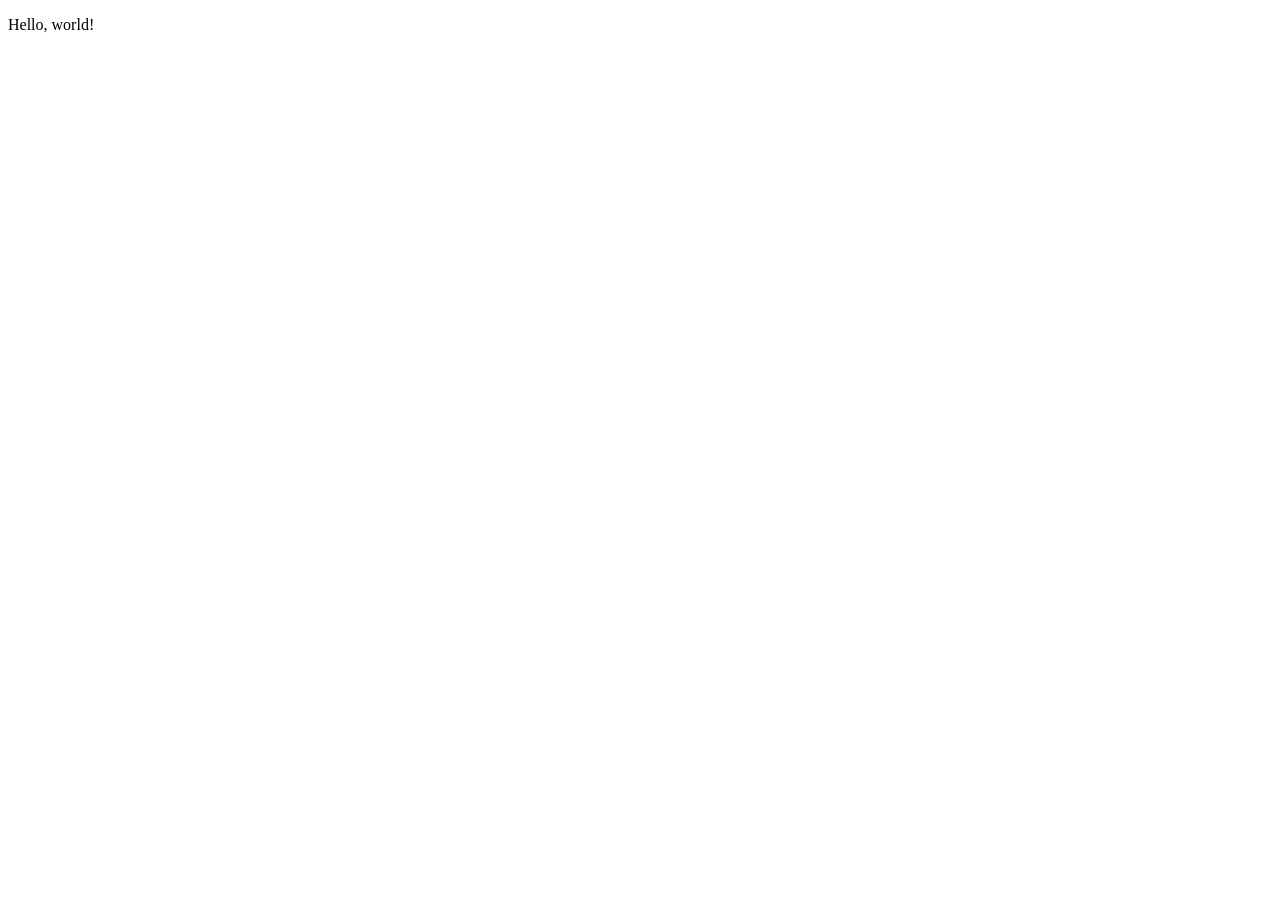
==== src/main/resources/templates/index.html @ 1fb805f2 "民宿アプリ" ====
<!DOCTYPE html>
<html xmlns:th = "https://www.thymeleaf.org">
	<head>
		<meta charset = "UTF-8">
		<meta name = "viewport" content = "width=device-width, initial-scale=1">
		<title>SAMURAI Travel</title>
	</head>
	<body>
		<p>Hello, world!</p>
	</body>
</html>
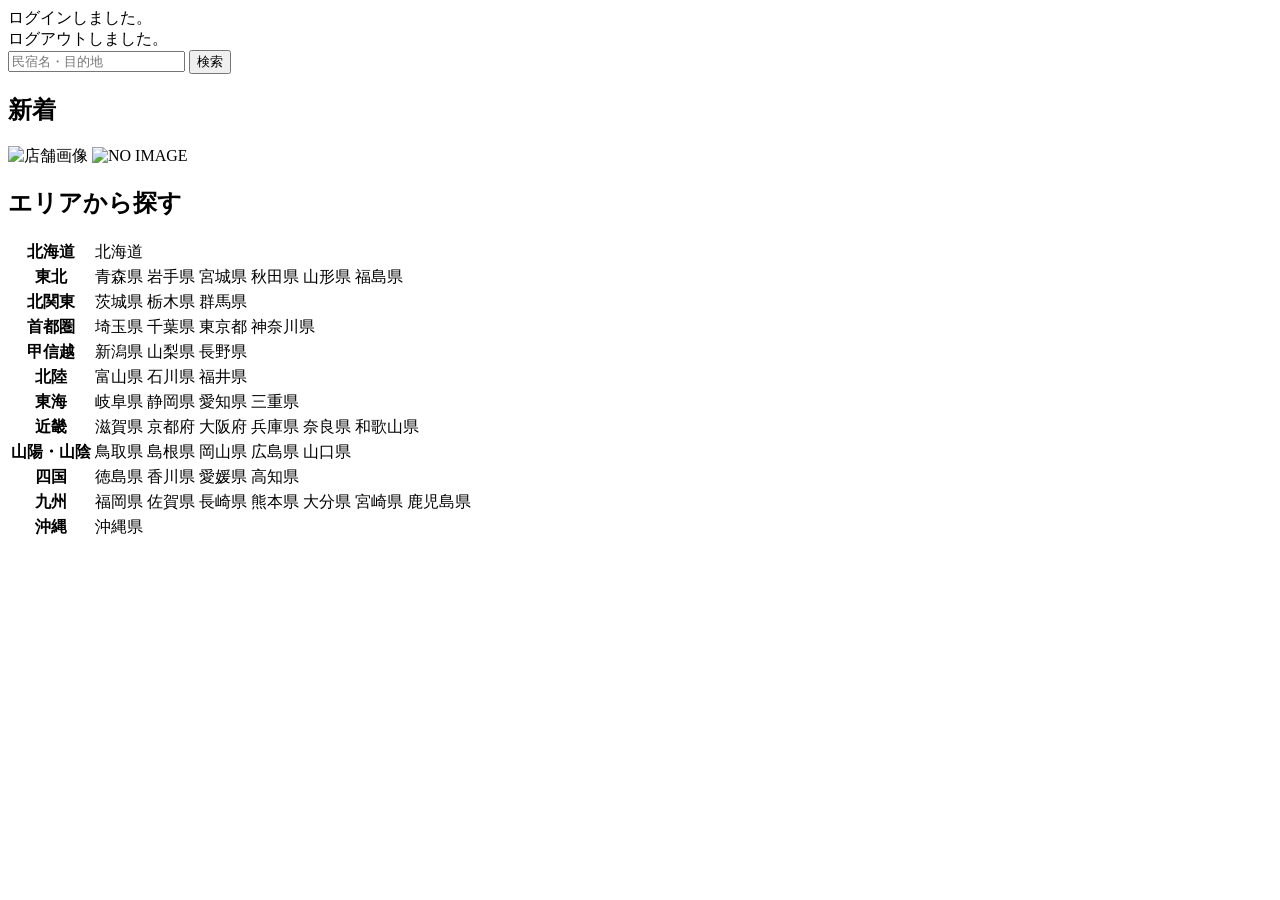
==== commit 083c793b: "initial commit" ====
--- a/src/main/resources/templates/index.html
+++ b/src/main/resources/templates/index.html
@@ -1,11 +1,185 @@
 <!DOCTYPE html>
-<html xmlns:th = "https://www.thymeleaf.org">
+<html xmlns:th = "https://www.thymeleaf.org" xmlns:sec="http://www.thymeleaf.org/extras/spring-security">
 	<head>
-		<meta charset = "UTF-8">
-		<meta name = "viewport" content = "width=device-width, initial-scale=1">
+		<div th:replace ="~{fragment :: meta}"></div>
+		
+		<div th:replace ="~{fragment :: styles}"></div>
 		<title>SAMURAI Travel</title>
 	</head>
 	<body>
-		<p>Hello, world!</p>
+		<div class ="samuraitravel-wrapper">
+			<!-- ヘッダー -->
+			<div th:replace ="~{fragment :: header}"></div>
+			
+			<main>
+				<div class ="container pt-4 pb-5 samuraitravel-container">
+					<div th:if ="${param.loggedIn}" class ="alert alert-info">
+						ログインしました。
+					</div>
+					
+					<div th:if ="${param.loggedOut}" class ="alert alert-info">
+						ログアウトしました。
+					</div>
+					
+					<div th:if ="${successMessage}" class ="alert alert-info">
+						<span th:text ="${successMessage}"></span>
+					</div>
+					
+					<div class ="d-flex justify-content-center">
+						<form method ="get" th:action = "@{/houses}" class ="mb-5 samuraitravel-search-form">
+							<div class ="input-group">
+								<input type ="text" class ="form-control" name ="keyword" th:value ="${keyword}" placeholder ="民宿名・目的地">
+								<button type ="submit" class ="btn text-white shadow-sm samuraitravel-btn">検索</button>
+							</div>
+						</form>
+					</div>
+					
+					<h2 class ="text-center mb-3">新着</h2>
+					<div class ="row row-cols-lg-5 row-cols-2 g-3 mb-5">
+						<div class ="col" th:each ="newHouse : ${newHouses}">
+							<a th:href ="@{/houses/__${newHouse.getId()}__}" class ="link-dark samuraitravel-card-link">
+								<div class ="card h-100">
+									<img th:if ="${newHouse.getImageName()}" th:src ="@{/storage/__${newHouse.getImageName()}__}" class ="card-img-top samuraitravel-vertical-card-image" alt ="店舗画像">
+									<img th:unless ="${newHouse.getImageName()}" th:src ="@{/images/noImage.png}" class ="card-img-top samjuraitravel-vertical-card-image" alt ="NO IMAGE">
+								<div class ="card-body">
+									<h3 class ="card-title" th:text ="${newHouse.getName()}"></h3>
+									<p class ="card-text mb-1">
+										<small class ="text-muted" th:text ="${newHouse.getAddress()}"></small>
+									</p>
+									<p clss ="card-text">
+										<span th:text ="${#numbers.formatInteger(newHouse.getPrice(), 1, 'COMMA') + '円 / 泊'}"></span>
+									</p>
+									</div>
+								</div>
+							</a>
+						</div>
+					</div>
+					
+					<div class ="row justify-content-center">
+						<div class ="col-xl-5 col-lg-6 col-md-8">
+							
+							<h2 class ="text-center mb-3">エリアから探す</h2>
+							
+							<table class ="table">
+								<tbody>
+									<tr>
+										<th>北海道</th>
+										<td>
+											<a th:href ="@{/houses?area=北海道}">北海道</a>
+										</td>
+									</tr>
+									<tr>
+										<th>東北</th>
+										<td>
+											<a th:href ="@{/houses?area=青森県}" class ="me-2">青森県</a>
+											<a th:href ="@{/houses?area=岩手県}" class ="me-2">岩手県</a>
+											<a th:href ="@{/houses?area=宮城県}" class ="me-2">宮城県</a>
+											<a th:href ="@{/houses?area=秋田県}" class ="me-2">秋田県</a>
+											<a th:href ="@{/houses?area=山形県}" class ="me-2">山形県</a>
+											<a th:href ="@{/houses?area=福島県}" >福島県</a>
+										</td>
+									</tr>
+									<tr>
+										<th>北関東</th>
+										<td>
+											<a th:href ="@{/houses?area=茨城県}" class ="me-2">茨城県</a>
+											<a th:href ="@{/houses?area=栃木県}" class ="me-2">栃木県</a>
+											<a th:href ="@{/houses?area=群馬県}">群馬県</a>
+										</td>
+									</tr>
+									<tr>
+										<th>首都圏</th>
+										<td>
+											<a th:href ="@{/houses?area=埼玉県}" class ="me-2">埼玉県</a>
+											<a th:href ="@{/houses?area=千葉県}" class ="me-2">千葉県</a>
+											<a th:href ="@{/houses?area=東京都}" class ="me-2">東京都</a>
+											<a th:href ="@{/houses?area=神奈川県}">神奈川県</a>
+										</td>
+									</tr>
+									<tr>
+										<th>甲信越</th>
+										<td>
+											<a th:href ="@{/houses?area=新潟県}" class ="me-2">新潟県</a>
+											<a th:href ="@{/houses?area=山梨県}" class ="me-2">山梨県</a>
+											<a th:href ="@{/houses?area=長野県}">長野県</a>
+										</td>
+									</tr>
+									<tr>
+										<th>北陸</th>
+										<td>
+											<a th:href ="@{/houses?area=富山県}" class ="me-2">富山県</a>
+											<a th:href ="@{/houses?area=石川県}" class ="me-2">石川県</a>
+											<a th:href ="@{/houses?area=福井県}">福井県</a>
+										</td>
+									</tr>
+									<tr>
+										<th>東海</th>
+										<td>
+											<a th:href ="@{/houses?area=岐阜県}" class ="me-2">岐阜県</a>
+											<a th:href ="@{/houses?area=静岡県}" class ="me-2">静岡県</a>
+											<a th:href ="@{/houses?area=愛知県}" class ="me-2">愛知県</a>
+											<a th:href ="@{/houses?area=三重県}">三重県</a>
+										</td>
+									</tr>
+									<tr>
+										<th>近畿</th>
+										<td>
+											<a th:href ="@{/houses?area=滋賀県}" class ="me-2">滋賀県</a>
+											<a th:href ="@{/houses?area=京都府}" class ="me-2">京都府</a>
+											<a th:href ="@{/houses?area=大阪府}" class ="me-2">大阪府</a>
+											<a th:href ="@{/houses?area=兵庫県}" class ="me-2">兵庫県</a>
+											<a th:href ="@{/houses?area=奈良県}" class ="me-2">奈良県</a>
+											<a th:href ="@{/houses?area=和歌山県}">和歌山県</a>
+										</td>
+									</tr>
+									<tr>
+										<th>山陽・山陰</th>
+										<td>
+											<a th:href ="@{/houses?area=鳥取県}" class ="me-2">鳥取県</a>
+											<a th:href ="@{/houses?area=島根県}" class ="me-2">島根県</a>
+											<a th:href ="@{/houses?area=岡山県}" class ="me-2">岡山県</a>
+											<a th:href ="@{/houses?area=広島県}" class ="me-2">広島県</a>
+											<a th:href ="@{/houses?area=山口県}">山口県</a>
+										</td>
+									</tr>
+									<tr>
+										<th>四国</th>
+										<td>
+											<a th:href ="@{/houses?area=徳島県}" class ="me-2">徳島県</a>
+											<a th:href ="@{/houses?area=香川県}" class ="me-2">香川県</a>
+											<a th:href ="@{/houses?area=愛媛県}" class ="me-2">愛媛県</a>
+											<a th:href ="@{/houses?area=高知県}">高知県</a>
+										</td>
+									</tr>
+									<tr>
+										<th>九州</th>
+										<td>
+											<a th:href ="@{/houses?area=福岡県}" class ="me-2">福岡県</a>
+											<a th:href ="@{/houses?area=佐賀県}" class ="me-2">佐賀県</a>
+											<a th:href ="@{/houses?area=長崎県}" class ="me-2">長崎県</a>
+											<a th:href ="@{/houses?area=熊本県}" class ="me-2">熊本県</a>
+											<a th:href ="@{/houses?area=大分県}" class ="me-2">大分県</a>
+											<a th:href ="@{/houses?area=宮崎県}" class ="me-2">宮崎県</a>
+											<a th:href ="@{/houses?area=鹿児島県}">鹿児島県</a>
+										</td>
+									</tr>
+									<tr>
+										<th>沖縄</th>
+										<td>
+											<a th:href ="@{/houses?area=沖縄県}" class ="me-2">沖縄県</a>
+										</td>
+									</tr>
+								</tbody>
+							</table>
+						</div>
+					</div>
+				</div>
+			</main>
+			
+			<!-- フッター -->
+			<div th:replace ="~{fragment :: footer}"></div>
+		</div>
+		
+		<div th:replace ="~{fragment :: scripts}"></div>
 	</body>
 </html>
